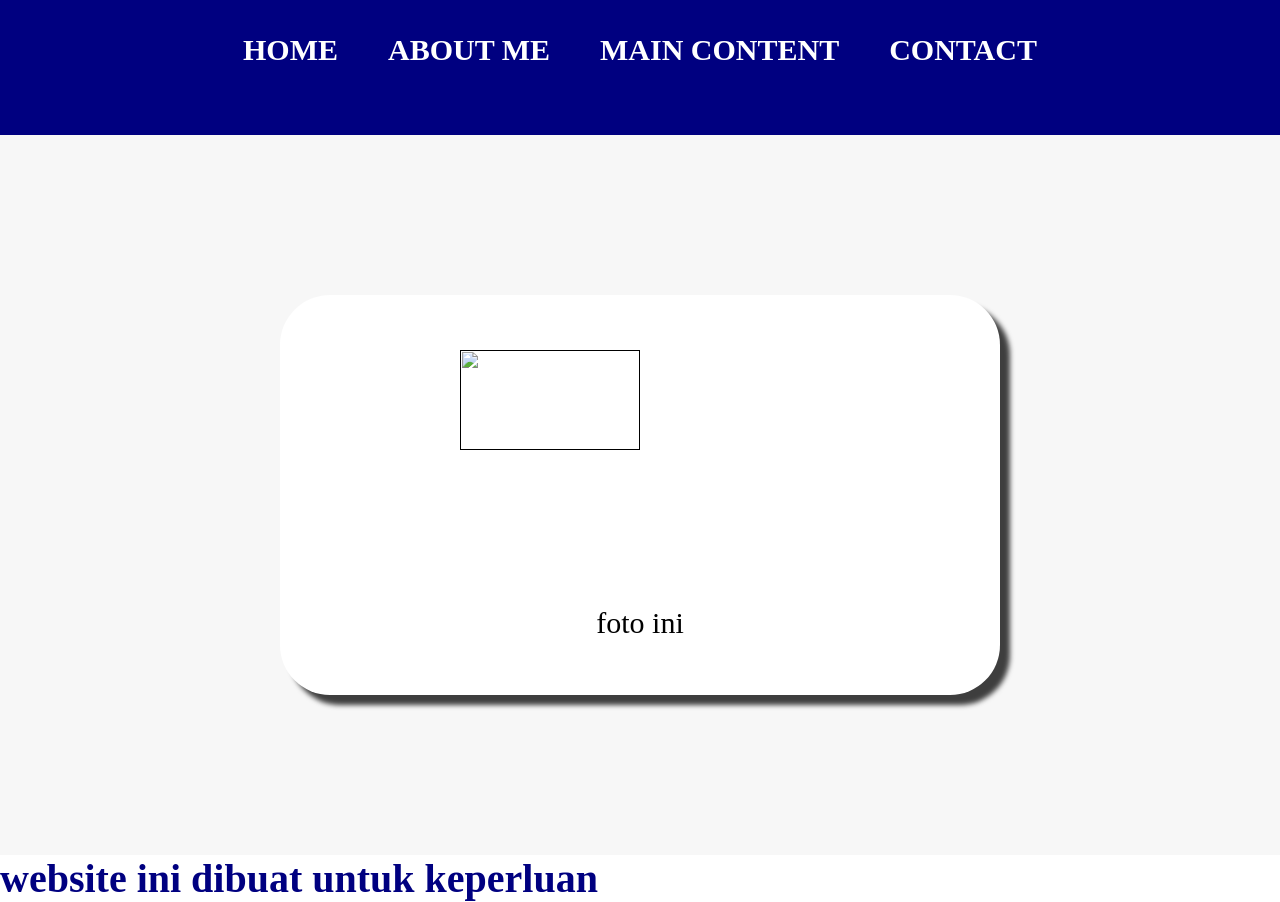
==== about.html @ 60559b8e "umkm jaya" ====
<!DOCTYPE html>
<html>
<head>
    <title>TENTANG.SAYA</title>
    <link rel="stylesheet" href="style.css" />
</head>
<body>
  <div class="container">
     <!-- NAVIGATION BAR -->
    <div class="navbar-container">
        <ul class="ul-navbar">
            <li class="li-navbar">
                <a href="index.html" class="a-navbar">HOME</a>
            </li>
            <li class="li-navbar">
                <a href="about.html" class="a-navbar">ABOUT ME</a>
            <li class="li-navbar">
                <a href="main.html" class="a-navbar">MAIN CONTENT</a>
            </li>
            <li class="li-navbar">
                <a href="contact.html" class="a-navbar">CONTACT</a>
            </li>
        </ul>
    </div>
    <!-- NAVIGATION SELESAI -->

    <!-- CONTENT 1 -->
    <div class="container-content">
        <a href="" class="a-content">
            <img src="tentanbengkel" class="img-content" />
            <p>foto ini</p>
        </a>

    </div>
    <!-- content 1 end -->

    <!-- footer -->
    <div class="content-footer">
        <h1 class="h1-footer">website ini dibuat untuk keperluan</h1>
    </div>
    <!-- footer end -->
    </div>
</body>

</html>
---- style.css ----
*,
html {
    margin: 0;
    padding: 0;
}

.container {}

.navbar-container {
    background-color: navy;
    width: 100%;
    height: 15vh;
}

.ul-navbar {
    display: flex;
    height: 100px;
    justify-content: center;
    align-items: center;
}

.li-navbar {
    list-style-type: none;
    padding: 20px;
    margin: 5px;
    color: white;
    font-size: 30px;
}

.li-navbar:hover {
    background-color: maroon;
    transition: .5s ease-in-out;
    transition-delay: .1s;
    border-radius: 8px;
}

.a-navbar {
    color: white;
    text-decoration: none;
    font-weight: 800;
}

.container-content {
    background-color: #f7f7f7;
    display: flex;
    justify-content: center;
    align-items: center;
    height: 80vh;
}

.a-content{
    background-color: white;
    color:black;
    text-decoration: none;
    font-size: 30px;
    width: 720px;
    height: 400px;
    display: flex;
    flex-direction: column;
    justify-content: space-evenly;
    align-items: center;
    border-radius: 50px;
    box-shadow: box-shadow: 10px 10px 5px 0px rgba(0,0,0,0.75);
-webkit-box-shadow: 10px 10px 5px 0px rgba(0,0,0,0.75);
-moz-box-shadow: 10px 10px 5px 0px rgba(0,0,0,0.75);
}

.img-content {
    width: 50%;
    height: 50%;
}

.container-footer {
height: 10vh;
background-color: crimson;
display: flex;
justify-content: center;
align-items: center;
}

.h1-footer {
font-size: 40px;
color: navy;
}
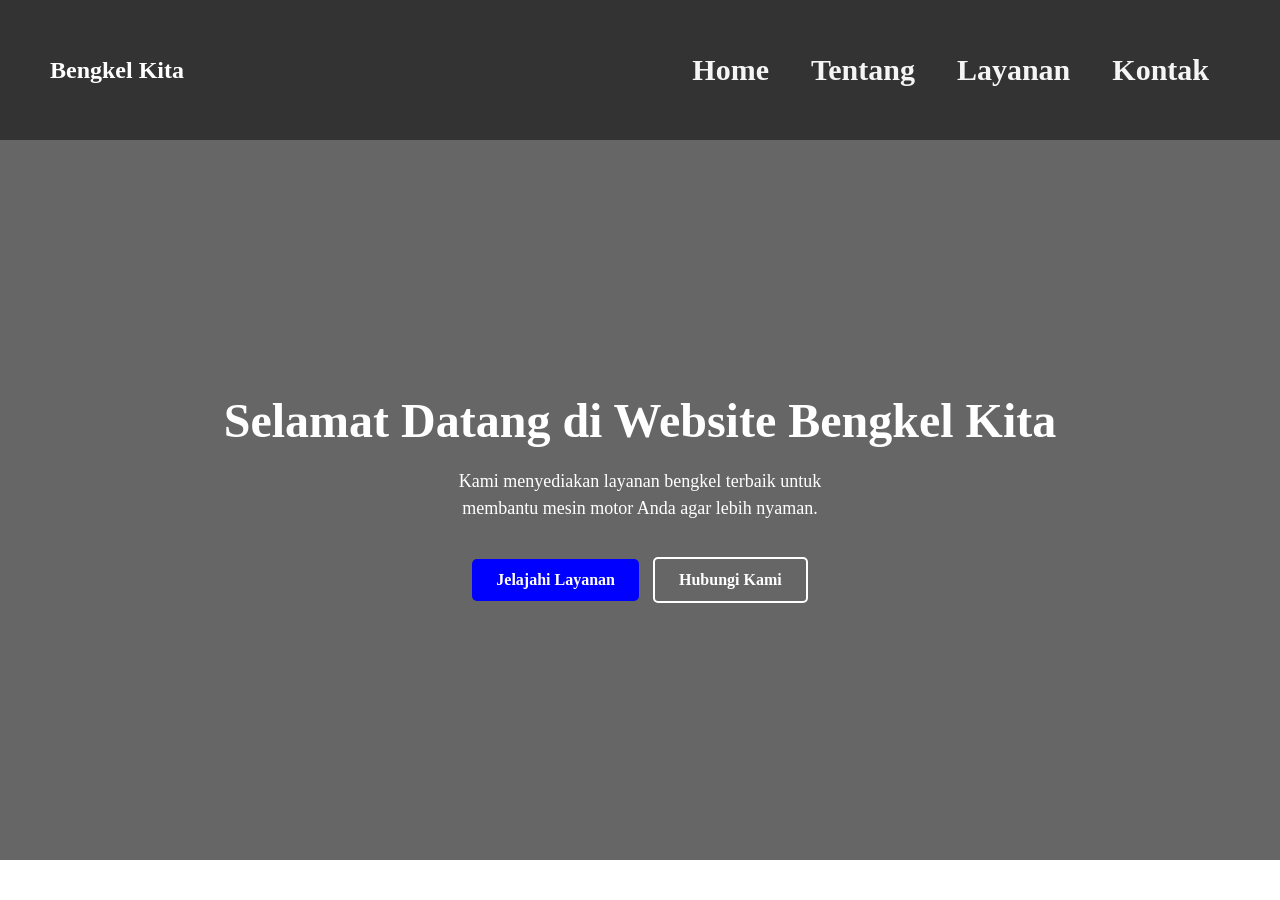
==== commit 08367b26: "umkm jaya" ====
--- a/about.html
+++ b/about.html
@@ -1,43 +1,47 @@
 <!DOCTYPE html>
 <html>
+
 <head>
-    <title>TENTANG.SAYA</title>
+    <title>Website.UMKM</title>
     <link rel="stylesheet" href="style.css" />
 </head>
 <body>
-  <div class="container">
-     <!-- NAVIGATION BAR -->
-    <div class="navbar-container">
+    <div class="container">
+    <!-- NAVIGATION BAR -->
+     <header>
+     <div class="logo">Bengkel Kita</div>
+     <nav>
         <ul class="ul-navbar">
             <li class="li-navbar">
-                <a href="index.html" class="a-navbar">HOME</a>
+                <a href="#home" class="a-navbar">Home</a>
             </li>
             <li class="li-navbar">
-                <a href="about.html" class="a-navbar">ABOUT ME</a>
+                <a href="about.html" class="a-navbar">Tentang</a>
             <li class="li-navbar">
-                <a href="main.html" class="a-navbar">MAIN CONTENT</a>
+                <a href="main.html" class="a-navbar">Layanan</a>
             </li>
             <li class="li-navbar">
-                <a href="contact.html" class="a-navbar">CONTACT</a>
+                <a href="contact.html" class="a-navbar">Kontak</a>
             </li>
         </ul>
-    </div>
+      </nav>
+    </header>
     <!-- NAVIGATION SELESAI -->
 
     <!-- CONTENT 1 -->
-    <div class="container-content">
-        <a href="" class="a-content">
-            <img src="tentanbengkel" class="img-content" />
-            <p>foto ini</p>
-        </a>
-
+  <section id="home" class="hero">
+    <div class="hero-content">
+      <h1>Selamat Datang di Website Bengkel Kita</h1>
+      <p>Kami menyediakan layanan bengkel terbaik untuk membantu mesin motor Anda agar lebih nyaman.</p>
+      <div class="cta-buttons">
+        <a href="main.html" class="btn btn-primary">Jelajahi Layanan</a>
+        <a href="contact.html" class="btn btn-secondary">Hubungi Kami</a>
     </div>
+  </section>
     <!-- content 1 end -->
 
     <!-- footer -->
-    <div class="content-footer">
-        <h1 class="h1-footer">website ini dibuat untuk keperluan</h1>
-    </div>
+
     <!-- footer end -->
     </div>
 </body>
--- a/style.css
+++ b/style.css
@@ -4,12 +4,18 @@
     padding: 0;
 }
 
-.container {}
+header {
+    display: flex;
+    justify-content: space-between;
+    align-items: center;
+    padding: 20px 50px;
+    background-color: #333;
+    color: #fff;
+}
 
-.navbar-container {
-    background-color: navy;
-    width: 100%;
-    height: 15vh;
+header .logo {
+    font-size: 24px;
+    font-weight: bold;
 }
 
 .ul-navbar {
@@ -21,21 +27,22 @@
 
 .li-navbar {
     list-style-type: none;
-    padding: 20px;
+    padding: 8px 16px;
     margin: 5px;
-    color: white;
+    color: rgb(248, 241, 241);
     font-size: 30px;
+    transition: 0.3s;
 }
 
 .li-navbar:hover {
     background-color: maroon;
     transition: .5s ease-in-out;
     transition-delay: .1s;
-    border-radius: 8px;
+    border-radius: 4px;
 }
 
 .a-navbar {
-    color: white;
+    color: rgb(245, 245, 245);
     text-decoration: none;
     font-weight: 800;
 }
@@ -47,38 +54,50 @@
     align-items: center;
     height: 80vh;
 }
-
-.a-content{
-    background-color: white;
-    color:black;
-    text-decoration: none;
-    font-size: 30px;
-    width: 720px;
-    height: 400px;
-    display: flex;
-    flex-direction: column;
-    justify-content: space-evenly;
-    align-items: center;
-    border-radius: 50px;
-    box-shadow: box-shadow: 10px 10px 5px 0px rgba(0,0,0,0.75);
--webkit-box-shadow: 10px 10px 5px 0px rgba(0,0,0,0.75);
--moz-box-shadow: 10px 10px 5px 0px rgba(0,0,0,0.75);
+/* styling isi home */
+.hero {
+  height: 80vh;
+  background: linear-gradient(rgba(0,0,0,0.6), rgba(0,0,0,0.6)), url('https://picsum.photos/1200/800') no-repeat center center/cover;
+  display: flex;
+  justify-content: center;
+  align-items: center;
+  text-align: center;
+  color: #fff;
+  padding: 0 20px;
 }
 
-.img-content {
-    width: 50%;
-    height: 50%;
+.hero-content h1 {
+    font-size: 48px;
+    margin-bottom: 20px;
 }
 
-.container-footer {
-height: 10vh;
-background-color: crimson;
-display: flex;
-justify-content: center;
-align-items: center;
+.hero-content p {
+    font-size: 18px;
+    max-width: 400px;
+    margin: 0 auto 30px auto;
+    line-height: 1.5;
 }
 
-.h1-footer {
-font-size: 40px;
-color: navy;
+.btn {
+    display: inline-block;
+    padding: 12px 24px;
+    text-decoration: none;
+    border-radius: 5px;
+    font-weight: bold;
+    margin: 5px;
+}
+
+.btn-primary {
+    background-color: blue;
+    color: white;
+}
+
+.btn-secondary {
+    background-color: transparent;
+    color: white;
+    border: 2px solid white;
+}
+
+.btn:hover {
+    opacity: 0.8;
 }
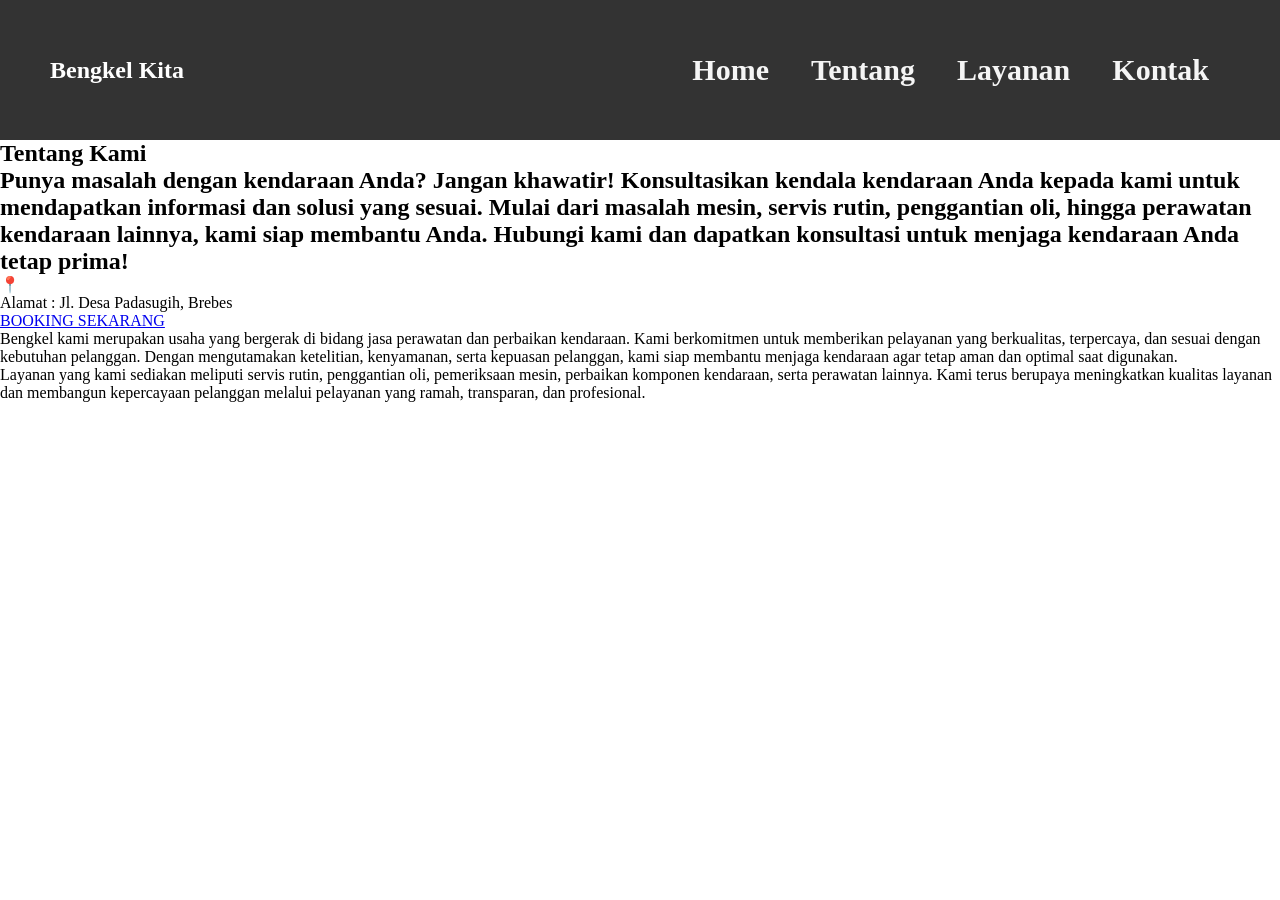
==== commit 2f09cf38: "Add about section with company information" ====
--- a/about.html
+++ b/about.html
@@ -29,15 +29,36 @@
     <!-- NAVIGATION SELESAI -->
 
     <!-- CONTENT 1 -->
-  <section id="home" class="hero">
-    <div class="hero-content">
-      <h1>Selamat Datang di Website Bengkel Kita</h1>
-      <p>Kami menyediakan layanan bengkel terbaik untuk membantu mesin motor Anda agar lebih nyaman.</p>
-      <div class="cta-buttons">
-        <a href="main.html" class="btn btn-primary">Jelajahi Layanan</a>
-        <a href="contact.html" class="btn btn-secondary">Hubungi Kami</a>
+  <section id="about" class="about-section">
+    <div class=about-header">
+      <h1>Tentang Kami</h1>
     </div>
+
+      <div class="about-content">
+          <div class="about-left">
+              <h2>Punya masalah dengan kendaraan Anda? Jangan khawatir! Konsultasikan kendala kendaraan Anda kepada kami untuk mendapatkan informasi dan solusi yang sesuai. Mulai dari masalah mesin, servis rutin, penggantian oli, hingga perawatan kendaraan lainnya, kami siap membantu Anda. Hubungi kami dan dapatkan konsultasi untuk menjaga kendaraan Anda tetap prima!</h2>
+              
+              <div class="address">
+                  <span class="location">📍</span>
+                  <p>Alamat : Jl. Desa Padasugih, Brebes</p>
+
+              </div>
+
+              <a href="booking.html" class="btn-booking">BOOKING SEKARANG</a>
+          </div>
+
+          <div class="about-right">
+              <p>
+                  Bengkel kami merupakan usaha yang bergerak di bidang jasa perawatan dan perbaikan kendaraan. Kami berkomitmen untuk memberikan pelayanan yang berkualitas, terpercaya, dan sesuai dengan kebutuhan pelanggan. Dengan mengutamakan ketelitian, kenyamanan, serta kepuasan pelanggan, kami siap membantu menjaga kendaraan agar tetap aman dan optimal saat digunakan.
+              </p>
+
+              <p>
+                  Layanan yang kami sediakan meliputi servis rutin, penggantian oli, pemeriksaan mesin, perbaikan komponen kendaraan, serta perawatan lainnya. Kami terus berupaya meningkatkan kualitas layanan dan membangun kepercayaan pelanggan melalui pelayanan yang ramah, transparan, dan profesional.
+              </p>
+          </div>
+      </div>
   </section>
+        
     <!-- content 1 end -->
 
     <!-- footer -->
@@ -46,4 +67,4 @@
     </div>
 </body>
 
-</html>+</html>
--- a/style.css
+++ b/style.css
@@ -57,7 +57,7 @@
 /* styling isi home */
 .hero {
   height: 80vh;
-  background: linear-gradient(rgba(0,0,0,0.6), rgba(0,0,0,0.6)), url('https://picsum.photos/1200/800') no-repeat center center/cover;
+  background: linear-gradient(rgba(0,0,0,0.6), rgba(0,0,0,0.6)), url('Motor.png') no-repeat center center/cover;
   display: flex;
   justify-content: center;
   align-items: center;
@@ -100,4 +100,25 @@
 
 .btn:hover {
     opacity: 0.8;
+}
+/* footer fitur */
+.features {
+    display: flex;
+    justify-content: space-around;
+    padding: 50px 20px;
+    background-color: blue;
+}
+
+.card {
+    background-color: white;
+    padding: 20px;
+    border-radius: 5px;
+    width: 30%;
+    box-shadow: 0 4px 6px rgba(0,0,0,0.1);
+    text-align: center;
+}
+
+.card h3 {
+    margin-bottom: 10% ;
+    color: #333;
 }
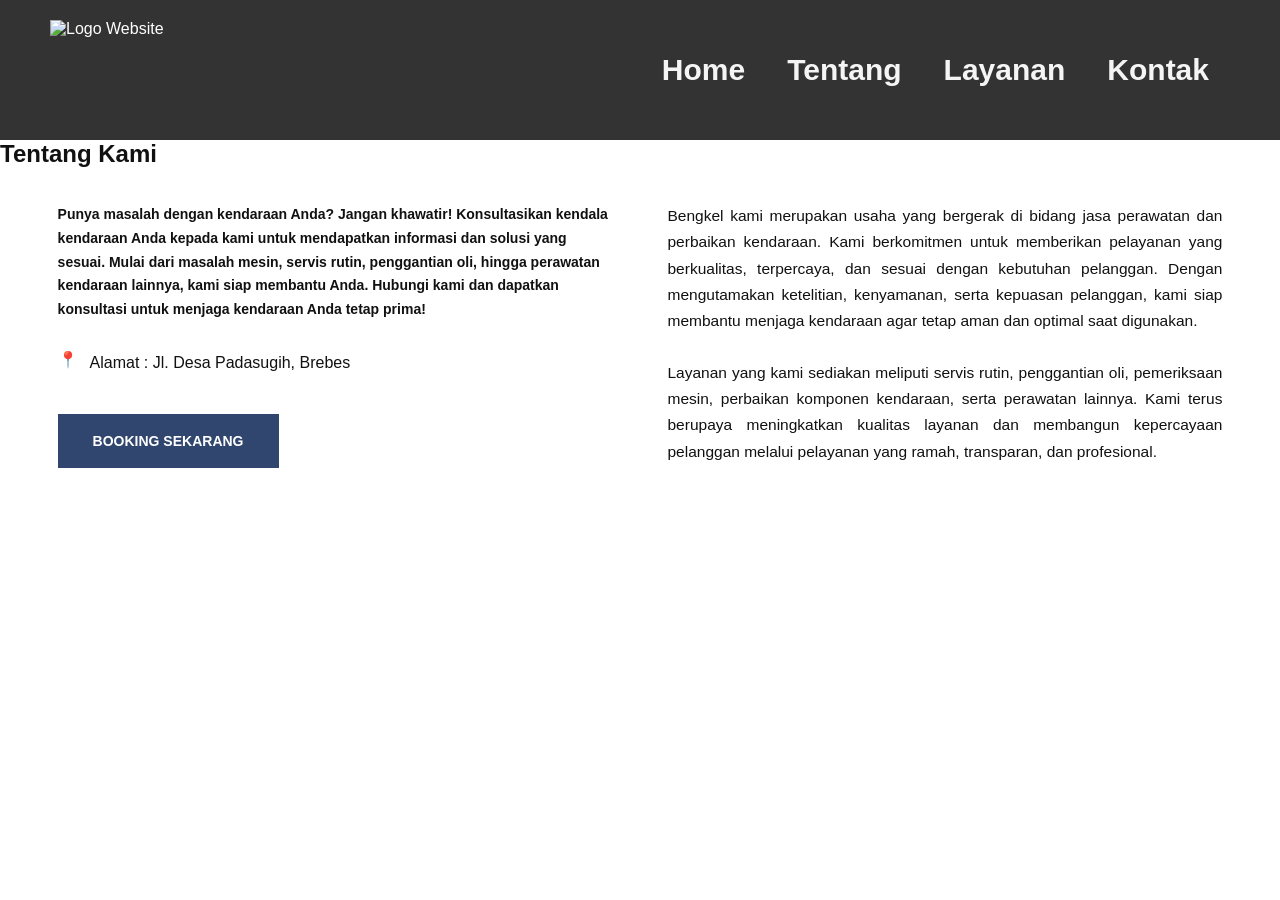
==== commit 9bf33c3d: "menambahkan foto logo dan perbaikan error" ====
--- a/about.html
+++ b/about.html
@@ -9,11 +9,11 @@
     <div class="container">
     <!-- NAVIGATION BAR -->
      <header>
-     <div class="logo">Bengkel Kita</div>
+     <img src="Bengkel Kita.png" alt="Logo Website" width="120" height="100">
      <nav>
         <ul class="ul-navbar">
             <li class="li-navbar">
-                <a href="#home" class="a-navbar">Home</a>
+                <a href="index.html" class="a-navbar">Home</a>
             </li>
             <li class="li-navbar">
                 <a href="about.html" class="a-navbar">Tentang</a>
--- a/style.css
+++ b/style.css
@@ -121,4 +121,371 @@
 .card h3 {
     margin-bottom: 10% ;
     color: #333;
-}+}
+
+/* styling isi about me */
+.about-section {
+    font-family: Arial, sans-serif;
+    color: #111;
+}
+
+.about-header {
+    background-color: #30466f;
+    color: #fff;
+    text-align: center;
+    padding: 18px;
+}
+
+.about-header h1 {
+    margin: 0;
+    font-size: 40px;
+}
+
+.about-content {
+    display: grid;
+    grid-template-columns: 1fr 1fr;
+    gap: 55px;
+    padding: 35px 4.5%;
+}
+
+.about-left h2 {
+    font-size: 14px;
+    line-height: 1.7;
+    margin: 0 0 28px;
+}
+
+.address {
+    display: flex;
+    align-items: flex-start;
+    gap: 12px;
+    margin-bottom: 38px;
+}
+
+.address p {
+    margin: 0;
+    font-size: 16px;
+    line-height: 1.6;
+}
+
+.location-icon {
+    font-size: 23px;
+}
+
+.btn-booking {
+    display: inline-block;
+    background-color: #30466f;
+    color: white;
+    text-decoration: none;
+    padding: 19px 35px;
+    font-size: 14px;
+    font-weight: bold;
+}
+
+.btn-booking:hover {
+    background-color: #1e304f;
+}
+
+.about-right p {
+    font-size: 15.5px;
+    line-height: 1.7;
+    text-align: justify;
+    margin: 0 0 25px;
+}
+
+/* tampilan HP */
+@media (max-width: 768px) {
+    .about-content {
+        grid-template-columns: 1fr;
+        gap: 30px;
+    }
+
+    .about-left h2 {
+        font-size: 26px;
+    }
+
+    .about-header h1 {
+        font-size: 30px;
+    }
+}
+
+/* ===== DESAIN LAYANAN BENGKEL ===== */
+.service-section {
+    background-color: #2d436d;
+    color: white;
+    padding: 35px 7% 50px;
+    text-align: center;
+}
+
+.service-container {
+    max-width: 1100px;
+    margin: 0 auto;
+}
+
+.service-section h1 {
+    font-size: 36px;
+    margin: 0 0 15px;
+}
+
+.service-breadcrumb {
+    font-size: 11px;
+    margin-bottom: 55px;
+}
+
+.service-description {
+    max-width: 850px;
+    margin: 0 auto 25px;
+    font-size: 14px;
+    line-height: 1.8;
+}
+
+.service-grid {
+    display: grid;
+    grid-template-columns: repeat(3, minmax(0, 1fr));
+    gap: 12px;
+}
+
+.service-card {
+    background-color: white;
+    color: #2d436d;
+    border-radius: 9px;
+    padding: 25px 18px;
+    min-height: 180px;
+    box-sizing: border-box;
+    transition: transform 0.2s ease;
+}
+
+.service-card:hover {
+    transform: translateY(-4px);
+}
+
+.service-icon {
+    font-size: 35px;
+    margin-bottom: 12px;
+}
+
+.service-card h3 {
+    font-size: 20px;
+    margin: 8px 0 14px;
+}
+
+.service-card p {
+    color: #222;
+    font-size: 13px;
+    line-height: 1.7;
+    margin: 0;
+}
+
+@media (max-width: 768px) {
+    .service-section {
+        padding: 30px 5%;
+    }
+
+    .service-section h1 {
+        font-size: 28px;
+    }
+
+    .service-breadcrumb {
+        margin-bottom: 35px;
+    }
+
+    .service-grid {
+        grid-template-columns: repeat(2, minmax(0, 1fr));
+    }
+}
+
+@media (max-width: 480px) {
+    .service-grid {
+        grid-template-columns: 1fr;
+    }
+}
+
+/* Reset dasar */
+* {
+    margin: 0;
+    padding: 0;
+    box-sizing: border-box;
+}
+
+body {
+    font-family: Arial, sans-serif;
+    color: #171a1f;
+    background-color: #ffffff;
+}
+
+/* Header Kontak */
+.contact-header {
+    background-color: #30466f;
+    color: white;
+    height: 345px;
+    text-align: center;
+    padding-top: 108px;
+}
+
+.contact-header h1 {
+    font-size: 50px;
+    font-weight: bold;
+    margin-bottom: 30px;
+}
+
+.breadcrumb {
+    display: flex;
+    justify-content: center;
+    align-items: center;
+    gap: 12px;
+    font-size: 12px;
+    font-weight: bold;
+}
+
+.breadcrumb a {
+    color: #aab8d0;
+    text-decoration: none;
+}
+
+.breadcrumb span:last-child {
+    color: white;
+}
+
+/* Bagian utama */
+.contact-section {
+    width: 91%;
+    max-width: 1400px;
+    margin: 0 auto;
+    background-color: white;
+    position: relative;
+    box-shadow: 0 8px 35px rgba(0, 0, 0, 0.06);
+}
+
+/* Peta */
+.map-container {
+    width: 100%;
+    height: 220px;
+}
+
+.map-container iframe {
+    display: block;
+    width: 100%;
+    height: 100%;
+    border: 0;
+}
+
+/* Informasi kontak */
+.contact-info {
+    display: grid;
+    grid-template-columns: repeat(4, minmax(0, 1fr));
+    gap: 20px;
+    padding: 60px 35px;
+    min-height: 328px;
+    text-align: center;
+}
+
+.contact-item {
+    padding: 0 5px;
+}
+
+.contact-item > i {
+    color: #304779;
+    font-size: 30px;
+    margin-bottom: 22px;
+}
+
+.contact-item h3 {
+    font-size: 21px;
+    font-weight: bold;
+    margin-bottom: 25px;
+}
+
+.contact-item p {
+    font-size: 15px;
+    line-height: 1.75;
+    overflow-wrap: anywhere;
+}
+
+.contact-item a {
+    color: inherit;
+    text-decoration: none;
+}
+
+.contact-item a:hover {
+    color: #304779;
+}
+
+/* Status bengkel */
+.status-bengkel {
+    margin-top: 12px;
+    font-weight: bold;
+}
+
+.status-bengkel.buka {
+    color: #198754;
+}
+
+.status-bengkel.tutup {
+    color: #dc3545;
+}
+
+/* Tombol WhatsApp mengambang */
+.whatsapp-float {
+    position: fixed;
+    right: 18px;
+    bottom: 18px;
+    width: 52px;
+    height: 52px;
+    background-color: #25d366;
+    color: white;
+    border: 3px solid white;
+    border-radius: 50%;
+    display: flex;
+    align-items: center;
+    justify-content: center;
+    font-size: 32px;
+    text-decoration: none;
+    box-shadow: 0 2px 8px rgba(0, 0, 0, 0.15);
+    z-index: 999;
+}
+
+.whatsapp-float:hover {
+    background-color: #1ebe5d;
+}
+
+/* Tablet */
+@media (max-width: 900px) {
+    .contact-info {
+        grid-template-columns: repeat(2, minmax(0, 1fr));
+        row-gap: 45px;
+    }
+
+    .contact-header h1 {
+        font-size: 42px;
+    }
+}
+
+/* HP */
+@media (max-width: 550px) {
+    .contact-header {
+        height: 260px;
+        padding-top: 80px;
+    }
+
+    .contact-header h1 {
+        font-size: 34px;
+    }
+
+    .contact-section {
+        width: 100%;
+    }
+
+    .map-container {
+        height: 250px;
+    }
+
+    .contact-info {
+        grid-template-columns: 1fr;
+        padding: 40px 20px;
+        gap: 40px;
+    }
+
+    .contact-item h3 {
+        font-size: 19px;
+        margin-bottom: 15px;
+    }
+}
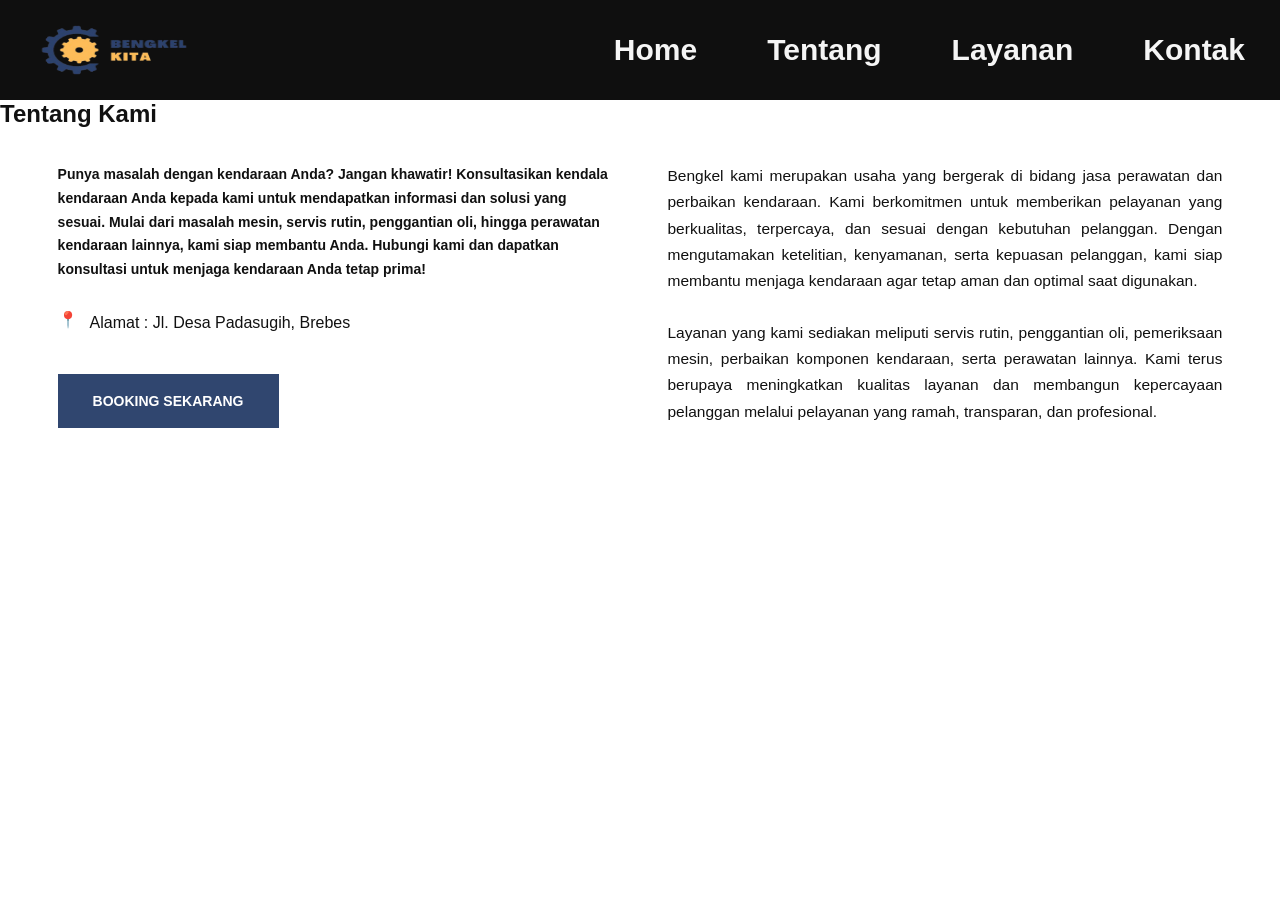
==== commit b2b97da0: "menambahkan background dan perbaiki tampilan" ====
--- a/about.html
+++ b/about.html
@@ -9,7 +9,7 @@
     <div class="container">
     <!-- NAVIGATION BAR -->
      <header>
-     <img src="Bengkel Kita.png" alt="Logo Website" width="120" height="100">
+     <img src="logo new.png" alt="Logo Website" width="230" height="160">
      <nav>
         <ul class="ul-navbar">
             <li class="li-navbar">
--- a/style.css
+++ b/style.css
@@ -8,13 +8,15 @@
     display: flex;
     justify-content: space-between;
     align-items: center;
-    padding: 20px 50px;
-    background-color: #333;
+    padding-top: 10px;
+    padding-bottom: 10px;
+    max-height: 100px;
+    background-color: #0f0f0f;
     color: #fff;
 }
 
 header .logo {
-    font-size: 24px;
+    font-size: 15px;
     font-weight: bold;
 }
 
@@ -27,7 +29,7 @@
 
 .li-navbar {
     list-style-type: none;
-    padding: 8px 16px;
+    padding: 8px 30px;
     margin: 5px;
     color: rgb(248, 241, 241);
     font-size: 30px;
@@ -57,7 +59,7 @@
 /* styling isi home */
 .hero {
   height: 80vh;
-  background: linear-gradient(rgba(0,0,0,0.6), rgba(0,0,0,0.6)), url('Motor.png') no-repeat center center/cover;
+  background: linear-gradient(rgba(0,0,0,0.6), rgba(0,0,0,0.6)), url('background.jpg.jpeg') no-repeat center center/cover;
   display: flex;
   justify-content: center;
   align-items: center;
@@ -88,25 +90,29 @@
 }
 
 .btn-primary {
-    background-color: blue;
-    color: white;
+    background-color: #1d2f50;
+    color: white;
+    transition: 0.2s ease;
+    
 }
 
 .btn-secondary {
     background-color: transparent;
     color: white;
     border: 2px solid white;
+    transition: 0.2s ease;
 }
 
 .btn:hover {
     opacity: 0.8;
+    transform: translateY(-2px);
 }
 /* footer fitur */
 .features {
     display: flex;
     justify-content: space-around;
     padding: 50px 20px;
-    background-color: blue;
+    background-color: #1d2f50;
 }
 
 .card {
@@ -489,3 +495,77 @@
         margin-bottom: 15px;
     }
 }
+
+/* ===== KETENTUAN BOOKING SERVIS ===== */
+.booking-section {
+    background:
+        linear-gradient(
+            rgba(255, 255, 255, 0.78),
+            rgba(255, 255, 255, 0.78)
+        ),
+        url("https://images.unsplash.com/photo-1486262715619-67b85e0b08d3?auto=format&fit=crop&w=1600&q=80");
+
+    background-size: cover;
+    background-position: center;
+    background-repeat: no-repeat;
+
+    padding: 85px 7%;
+    text-align: center;
+}
+
+.booking-content {
+    max-width: 1100px;
+    margin: 0 auto;
+}
+
+.booking-content h2 {
+    color: #111111;
+    font-size: 44px;
+    font-weight: 800;
+    line-height: 1.2;
+    margin: 0 0 25px;
+}
+
+.booking-content p {
+    max-width: 950px;
+    margin: 0 auto 35px;
+    color: #222222;
+    font-size: 17px;
+    line-height: 1.9;
+}
+
+.booking-button {
+    display: inline-block;
+    background-color: #2d436d;
+    color: #ffffff;
+    padding: 20px 42px;
+    border-radius: 6px;
+    text-decoration: none;
+    font-size: 17px;
+    font-weight: bold;
+    transition: 0.2s ease;
+}
+
+.booking-button:hover {
+    background-color: #1d2f50;
+    transform: translateY(-2px);
+}
+
+@media (max-width: 600px) {
+    .booking-section {
+        padding: 55px 6%;
+    }
+
+    .booking-content h2 {
+        font-size: 29px;
+    }
+
+    .booking-content p {
+        font-size: 14px;
+    }
+
+    .booking-button {
+        padding: 15px 28px;
+        font-size: 15px;
+    }
+}
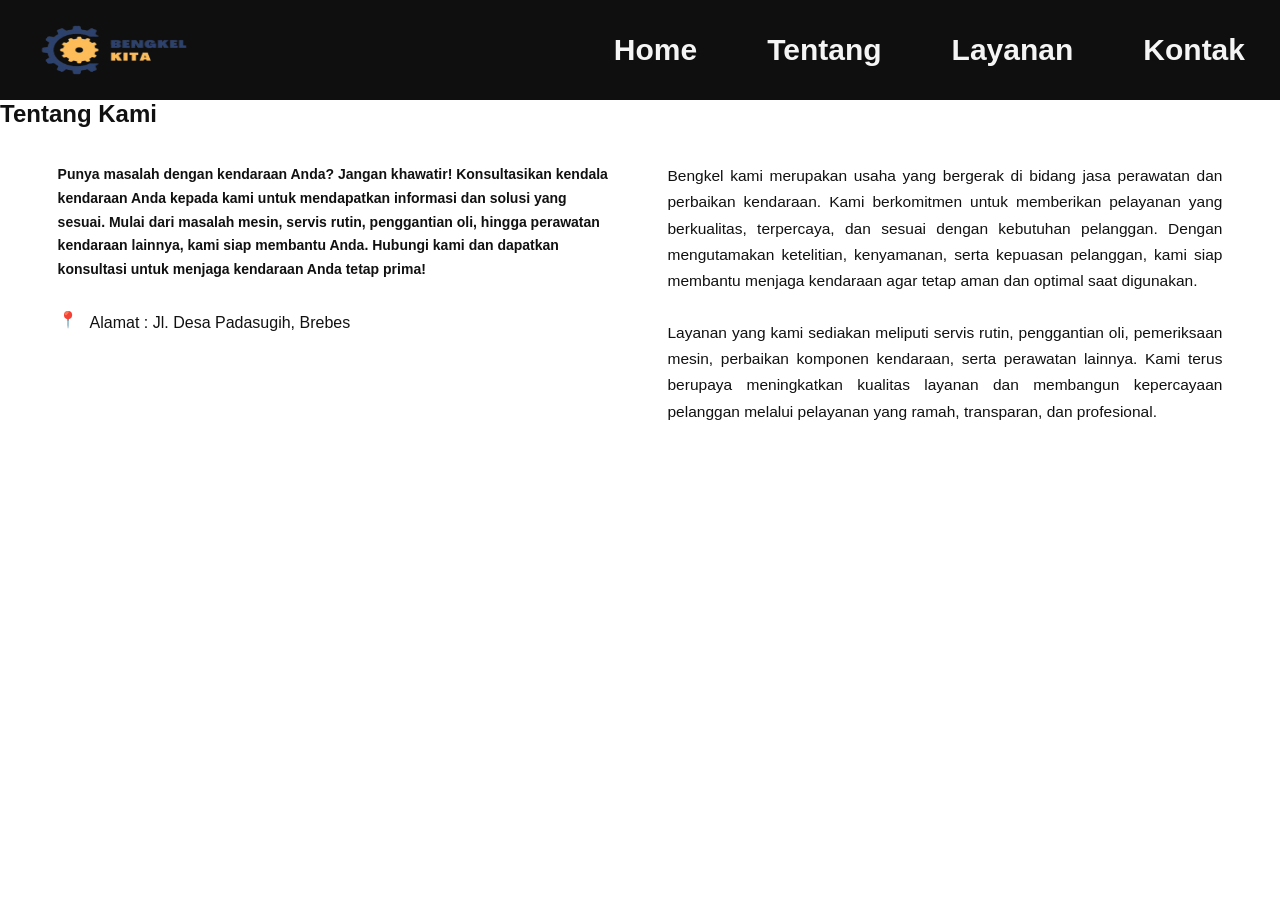
==== commit fe6cdeb3: "perbaikan halaman tentang" ====
--- a/about.html
+++ b/about.html
@@ -41,10 +41,7 @@
               <div class="address">
                   <span class="location">📍</span>
                   <p>Alamat : Jl. Desa Padasugih, Brebes</p>
-
               </div>
-
-              <a href="booking.html" class="btn-booking">BOOKING SEKARANG</a>
           </div>
 
           <div class="about-right">
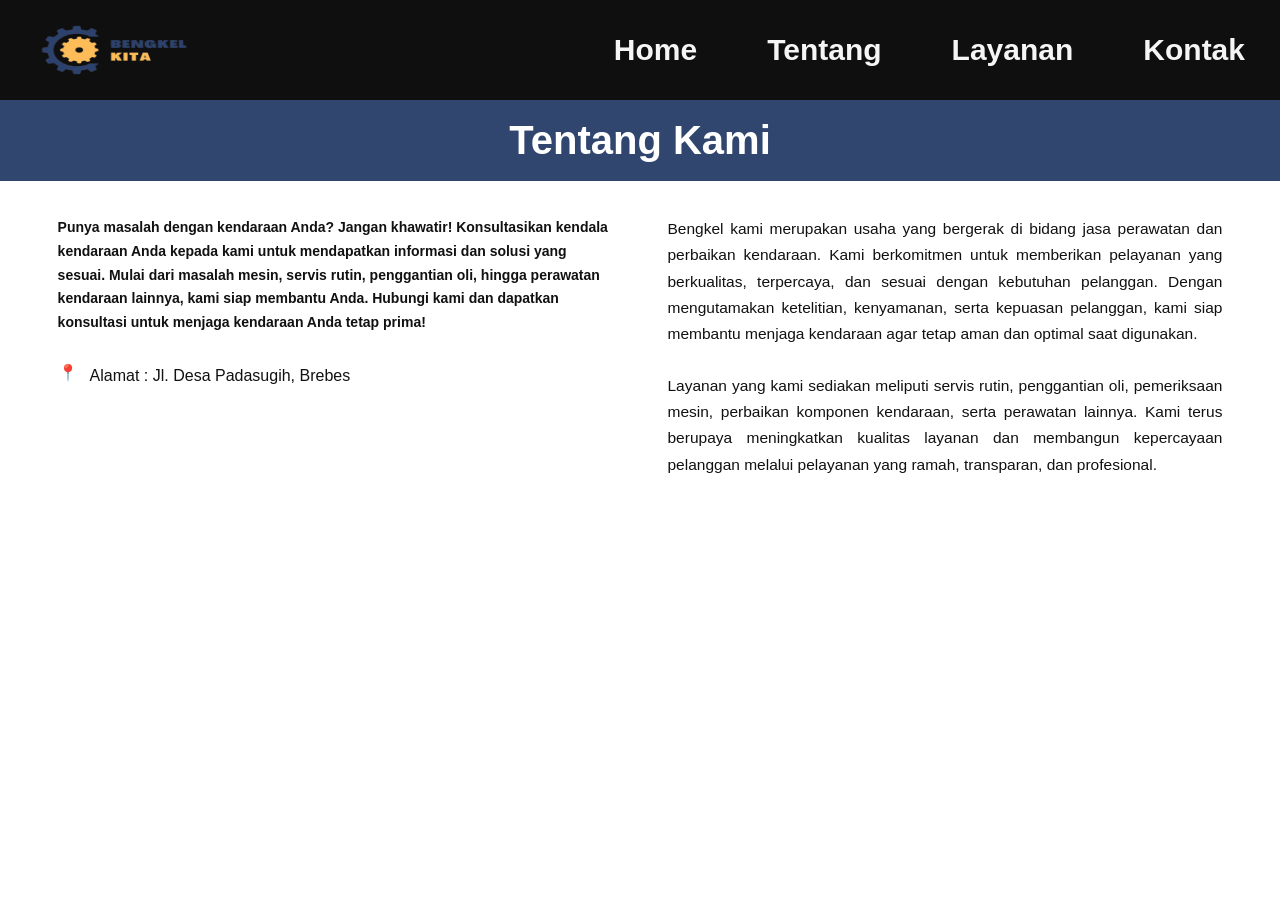
==== commit cdac9ffc: "perbaikan header" ====
--- a/about.html
+++ b/about.html
@@ -30,7 +30,7 @@
 
     <!-- CONTENT 1 -->
   <section id="about" class="about-section">
-    <div class=about-header">
+    <div class="about-header">
       <h1>Tentang Kami</h1>
     </div>
 
